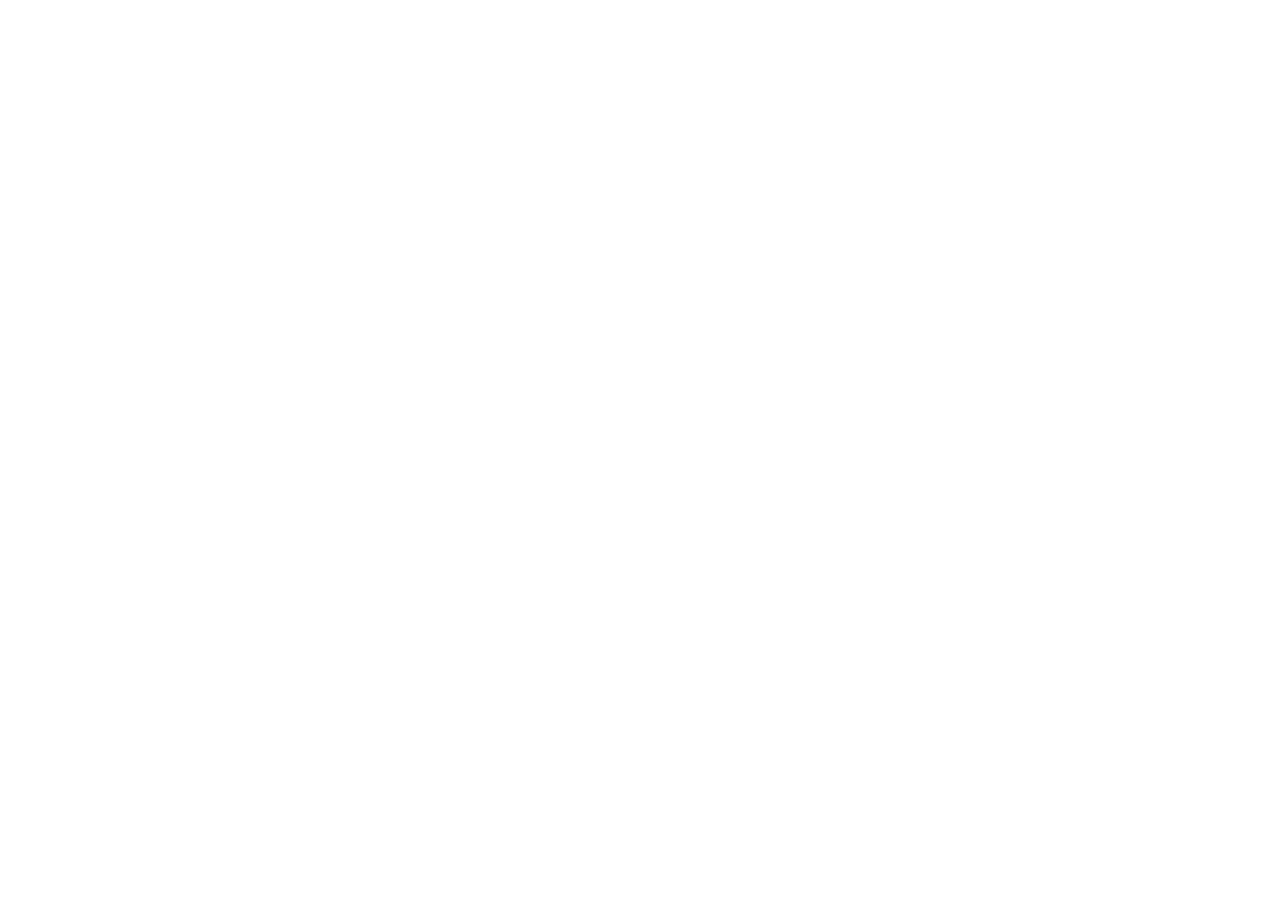
==== index.html @ 8f5727e0 "建立文件" ====
<!DOCTYPE html>
<html lang="en">
<head>
    <meta charset="UTF-8">
    <meta name="viewport" content="width=device-width, initial-scale=1.0">
    <title>canvas实现手势解锁</title>
</head>
<body>
    
</body>
</html>
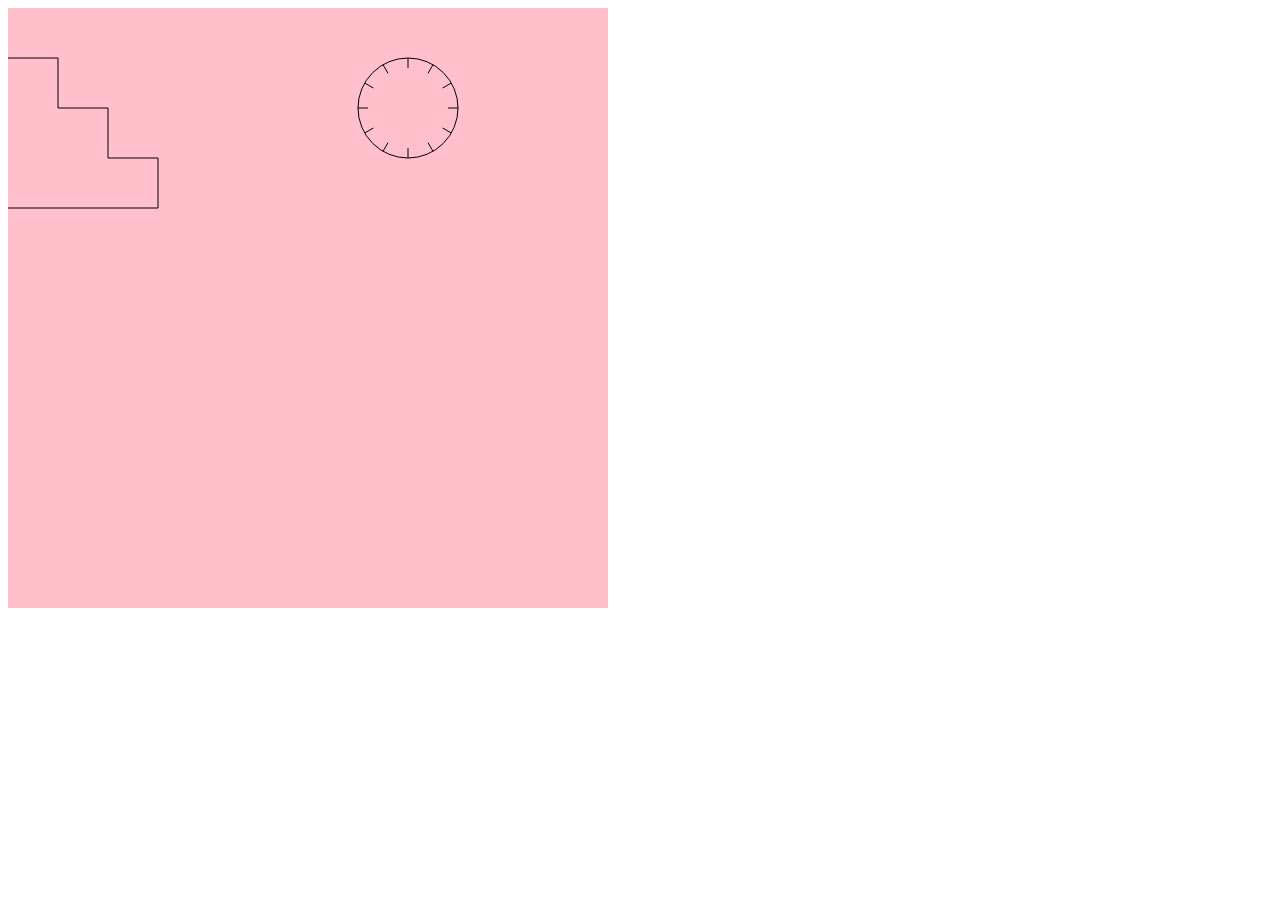
==== commit d091434a: "仿谷歌首页" ====
--- a/index.html
+++ b/index.html
@@ -1,11 +1,44 @@
 <!DOCTYPE html>
 <html lang="en">
-<head>
-    <meta charset="UTF-8">
-    <meta name="viewport" content="width=device-width, initial-scale=1.0">
+  <head>
+    <meta charset="UTF-8" />
+    <meta name="viewport" content="width=device-width, initial-scale=1.0" />
     <title>canvas实现手势解锁</title>
-</head>
-<body>
-    
-</body>
-</html>+    <style>
+      canvas {
+        background-color: pink;
+      }
+    </style>
+  </head>
+  <body>
+    <canvas id="myCanvas" width="600" height="600">
+      您的浏览器不支持canvas
+    </canvas>
+
+    <script>
+      var canvas = document.getElementById("myCanvas");
+      var ctx = canvas.getContext("2d");
+      ctx.moveTo(0, 50);
+      ctx.lineTo(50, 50);
+      ctx.lineTo(50, 100);
+      ctx.lineTo(100, 100);
+      ctx.lineTo(100, 150);
+      ctx.lineTo(150, 150);
+      ctx.lineTo(150, 200);
+      ctx.lineTo(0, 200);
+      ctx.stroke();
+
+      ctx.translate(400, 100);
+      ctx.beginPath();
+      ctx.arc(0, 0, 50, 0, Math.PI * 2, true);
+      ctx.stroke();
+      ctx.beginPath();
+      for (var i = 0; i < 12; i++) {
+        ctx.rotate(Math.PI / 6);
+        ctx.moveTo(40, 0);
+        ctx.lineTo(50, 0);
+      }
+      ctx.stroke();
+    </script>
+  </body>
+</html>
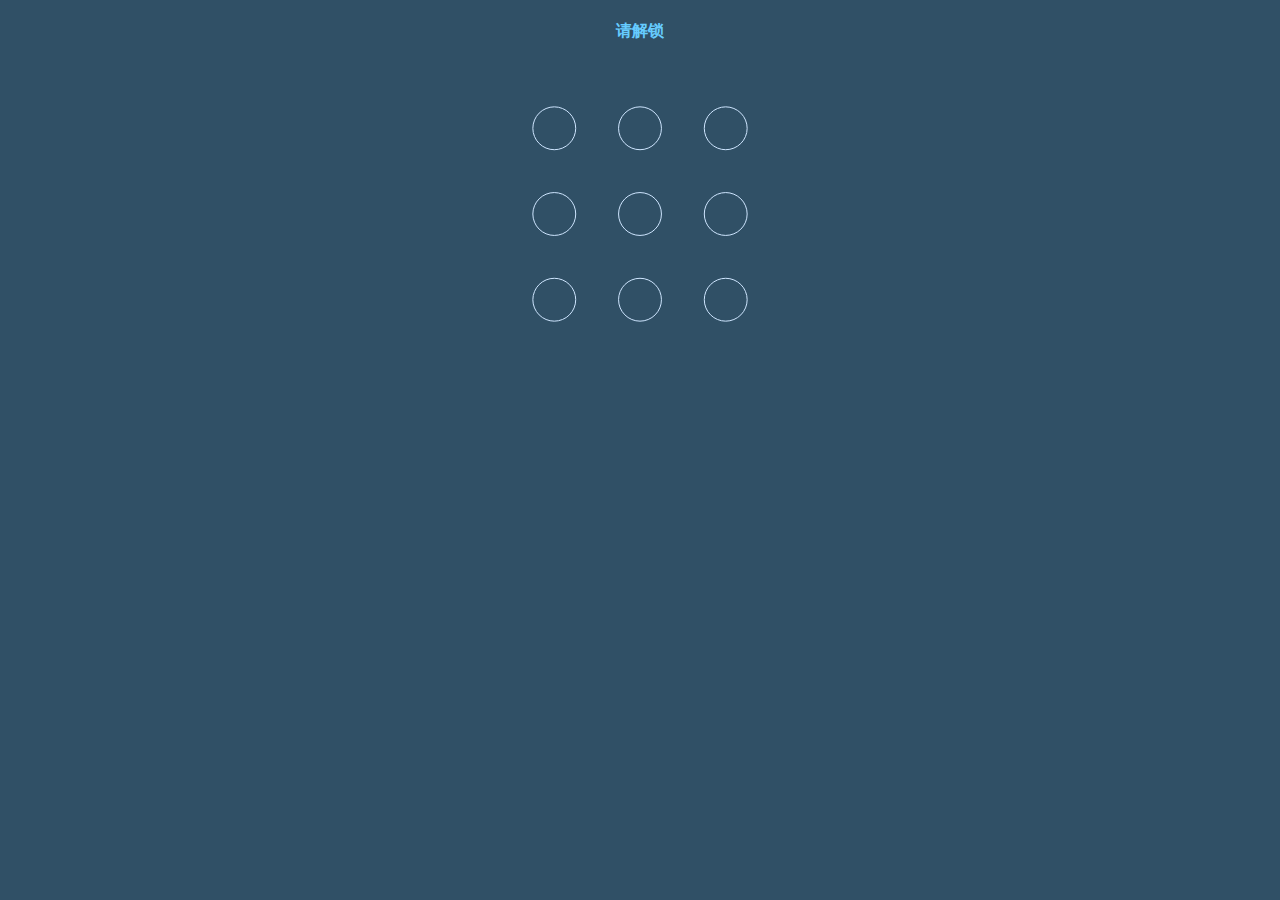
==== commit 73a81025: "canvas实现手势解锁案列" ====
--- a/index.html
+++ b/index.html
@@ -5,40 +5,15 @@
     <meta name="viewport" content="width=device-width, initial-scale=1.0" />
     <title>canvas实现手势解锁</title>
     <style>
-      canvas {
-        background-color: pink;
+      body {
+        background-color: rgb(48, 80 ,102);
       }
     </style>
   </head>
   <body>
-    <canvas id="myCanvas" width="600" height="600">
-      您的浏览器不支持canvas
-    </canvas>
-
+    <script src="src/index.js"></script>
     <script>
-      var canvas = document.getElementById("myCanvas");
-      var ctx = canvas.getContext("2d");
-      ctx.moveTo(0, 50);
-      ctx.lineTo(50, 50);
-      ctx.lineTo(50, 100);
-      ctx.lineTo(100, 100);
-      ctx.lineTo(100, 150);
-      ctx.lineTo(150, 150);
-      ctx.lineTo(150, 200);
-      ctx.lineTo(0, 200);
-      ctx.stroke();
-
-      ctx.translate(400, 100);
-      ctx.beginPath();
-      ctx.arc(0, 0, 50, 0, Math.PI * 2, true);
-      ctx.stroke();
-      ctx.beginPath();
-      for (var i = 0; i < 12; i++) {
-        ctx.rotate(Math.PI / 6);
-        ctx.moveTo(40, 0);
-        ctx.lineTo(50, 0);
-      }
-      ctx.stroke();
+      new lock({}).init();
     </script>
   </body>
 </html>
